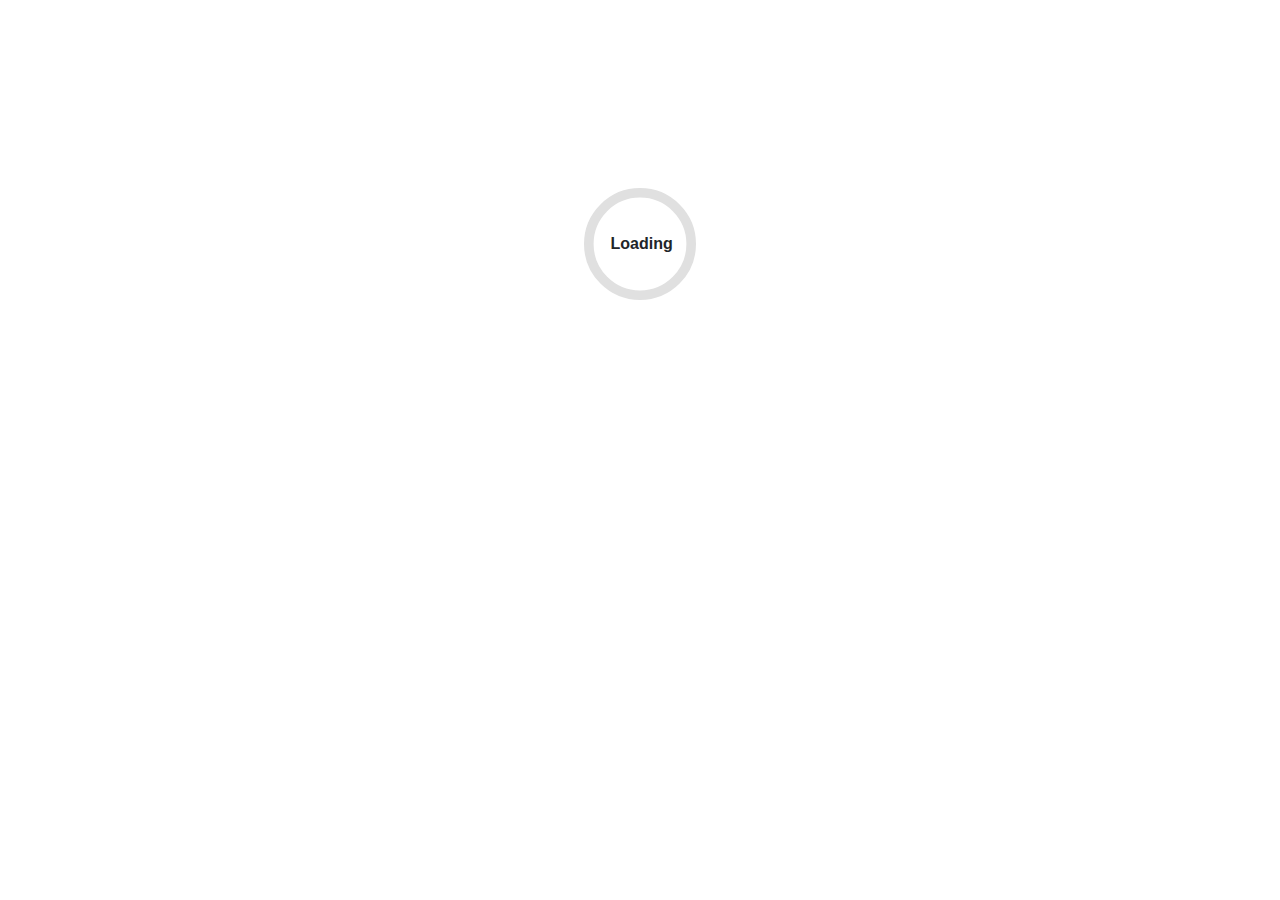
==== index.html @ d369c457 "Deploying to gh-pages from @ nmunozgarcia/ServiceWorkerBlazorWebAssembly@f9abd8fe99694fc9af755ee4f34" ====
<!DOCTYPE html>
<html lang="en">

<head>
    <meta charset="utf-8" />
    <meta name="viewport" content="width=device-width, initial-scale=1.0, maximum-scale=1.0, user-scalable=no" />
    <title>ServiceWorkerBlazorWebAssembly</title>
    <base href="/" />
    <link href="css/bootstrap/bootstrap.min.css" rel="stylesheet" />
    <link href="css/app.css" rel="stylesheet" />
    <link rel="icon" type="image/png" href="favicon.png" />
    <link href="ServiceWorkerBlazorWebAssembly.styles.css" rel="stylesheet" />
</head>

<body>
    <div id="app">
        <svg class="loading-progress">
            <circle r="40%" cx="50%" cy="50%" />
            <circle r="40%" cx="50%" cy="50%" />
        </svg>
        <div class="loading-progress-text"></div>
    </div>

    <div id="blazor-error-ui">
        An unhandled error has occurred.
        <a href="" class="reload">Reload</a>
        <a class="dismiss">🗙</a>
    </div>
    <script src="_framework/blazor.webassembly.js"></script>
</body>

</html>
---- css/app.css ----
@import url('open-iconic/font/css/open-iconic-bootstrap.min.css');

html, body {
    font-family: 'Helvetica Neue', Helvetica, Arial, sans-serif;
}

h1:focus {
    outline: none;
}

a, .btn-link {
    color: #0071c1;
}

.btn-primary {
    color: #fff;
    background-color: #1b6ec2;
    border-color: #1861ac;
}

.btn:focus, .btn:active:focus, .btn-link.nav-link:focus, .form-control:focus, .form-check-input:focus {
  box-shadow: 0 0 0 0.1rem white, 0 0 0 0.25rem #258cfb;
}

.content {
    padding-top: 1.1rem;
}

.valid.modified:not([type=checkbox]) {
    outline: 1px solid #26b050;
}

.invalid {
    outline: 1px solid red;
}

.validation-message {
    color: red;
}

#blazor-error-ui {
    background: lightyellow;
    bottom: 0;
    box-shadow: 0 -1px 2px rgba(0, 0, 0, 0.2);
    display: none;
    left: 0;
    padding: 0.6rem 1.25rem 0.7rem 1.25rem;
    position: fixed;
    width: 100%;
    z-index: 1000;
}

    #blazor-error-ui .dismiss {
        cursor: pointer;
        position: absolute;
        right: 0.75rem;
        top: 0.5rem;
    }

.blazor-error-boundary {
    background: url([data-uri]) no-repeat 1rem/1.8rem, #b32121;
    padding: 1rem 1rem 1rem 3.7rem;
    color: white;
}

    .blazor-error-boundary::after {
        content: "An error has occurred."
    }

.loading-progress {
    position: relative;
    display: block;
    width: 8rem;
    height: 8rem;
    margin: 20vh auto 1rem auto;
}

    .loading-progress circle {
        fill: none;
        stroke: #e0e0e0;
        stroke-width: 0.6rem;
        transform-origin: 50% 50%;
        transform: rotate(-90deg);
    }

        .loading-progress circle:last-child {
            stroke: #1b6ec2;
            stroke-dasharray: calc(3.141 * var(--blazor-load-percentage, 0%) * 0.8), 500%;
            transition: stroke-dasharray 0.05s ease-in-out;
        }

.loading-progress-text {
    position: absolute;
    text-align: center;
    font-weight: bold;
    inset: calc(20vh + 3.25rem) 0 auto 0.2rem;
}

    .loading-progress-text:after {
        content: var(--blazor-load-percentage-text, "Loading");
    }
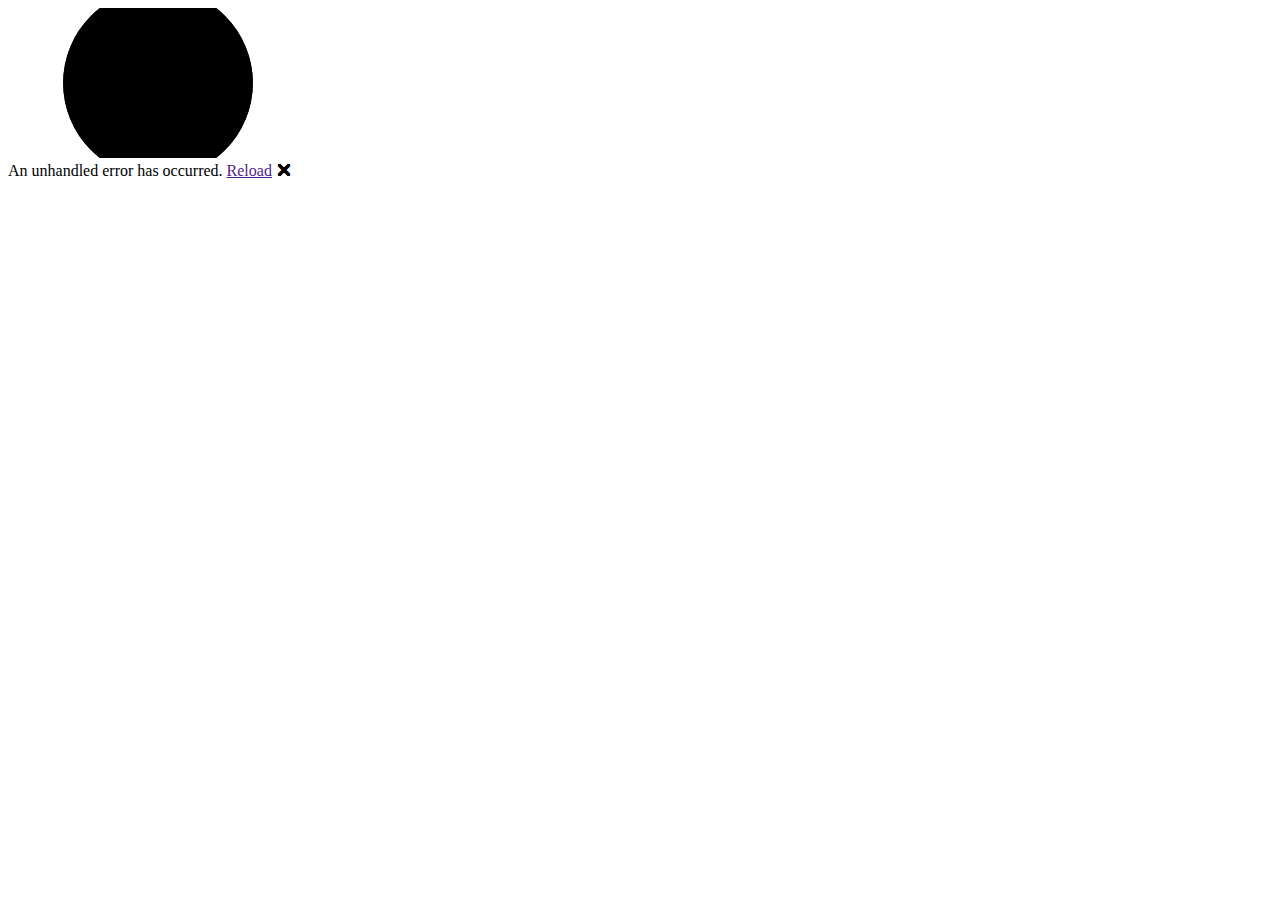
==== commit 3d496bdf: "Deploying to gh-pages from @ nmunozgarcia/ServiceWorkerBlazorWebAssembly@4438fb6b3393eaa10154e6f9404" ====
--- a/index.html
+++ b/index.html
@@ -5,7 +5,7 @@
     <meta charset="utf-8" />
     <meta name="viewport" content="width=device-width, initial-scale=1.0, maximum-scale=1.0, user-scalable=no" />
     <title>ServiceWorkerBlazorWebAssembly</title>
-    <base href="/" />
+    <base href="/ServiceWorkerBlazorWebAssembly/" />
     <link href="css/bootstrap/bootstrap.min.css" rel="stylesheet" />
     <link href="css/app.css" rel="stylesheet" />
     <link rel="icon" type="image/png" href="favicon.png" />
